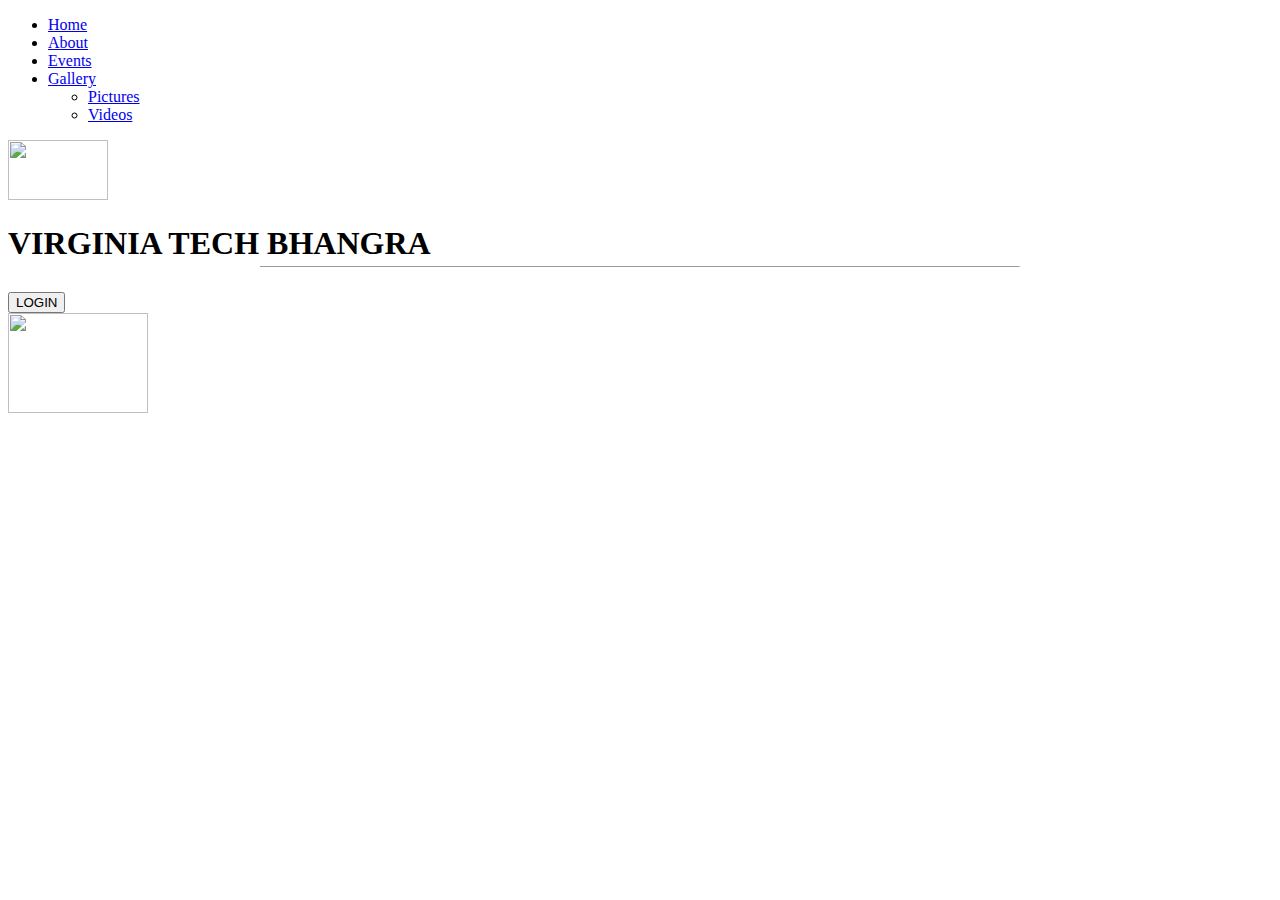
==== index.html @ 266a6835 "Add files via upload" ====
<!DOCTYPE html>
<html lang="en">
<head>
    <meta charset="UTF-8">
    <meta http-equiv="X-UA-Compatible" content="IE=edge">
    <meta name="viewport" content="width=device-width, initial-scale=1.0">
    <title>Home</title>
    <link rel="stylesheet" href="https://stackpath.bootstrapcdn.com/font-awesome/4.7.0/css/font-awesome.min.css">
    <link rel="icon" type="image/png" href="../images/vtb_logo2.png">
    <link href='https://fonts.googleapis.com/css?family=Aboreto' rel='stylesheet'>
    <link href='https://fonts.googleapis.com/css?family=Audiowide' rel='stylesheet'>
    <link rel="stylesheet" href="../css/home_style.css">
</head>
<body style="overflow-x: hidden;">

    <nav class= "flexNav">
        <ul>
            <li> <a href="Home.html">Home</a></li>
            <li> <a href="About.html">About</a></li>
            <li> <a href="Events.html">Events</a></li>
            <li> <a href="#">Gallery</a>
                <ul>
                    <li><a href="Gallery_Pictures.html">Pictures</a></li>
                    <li><a href="Gallery_Video.html">Videos</a></li>
                </ul>
            </li>
        </ul>
    </nav>

    <div class="pos">
        <img src="../images/vtb_logo.png" width="100" height="60" alt="">
    </div>
    <main>
        <div id="vtb">
            <h1 style="padding: 0px; margin-bottom: -4px;">
                <strong>VIRGINIA TECH BHANGRA</strong>
            </h1>
        </div>
        <hr width="60%" size="-1px">
        <div class="center" style="margin-top: 25px;">
            <form action="Login.html">
                <button class="login">LOGIN</button>
            </form>
           
        </div>
    </main>

    <footer>
        <div>
            <img src="../images/vtb_logo.png" width="140" height="100" alt="">
        </div>
        <div class="flex_right">
            <div style="color: white; font-family:'Segoe UI', Tahoma, Geneva, Verdana, sans-serif;">
                <i class="fa fa-instagram fa-insta"></i>
                @virginiatechbhangra <br>
                <i class="fa fa-envelope-square fa-email" aria-hidden="true"></i>
                virginiatechbhangra@gmail.com <br>
            </div>
            <br>
            <div style="font-size: 10px; color: white; width: 135px;";>
                &copy; 2023 virginiatechbhangra.com
            </div>
        </div>
        
    </footer>
    
</body>
</html>
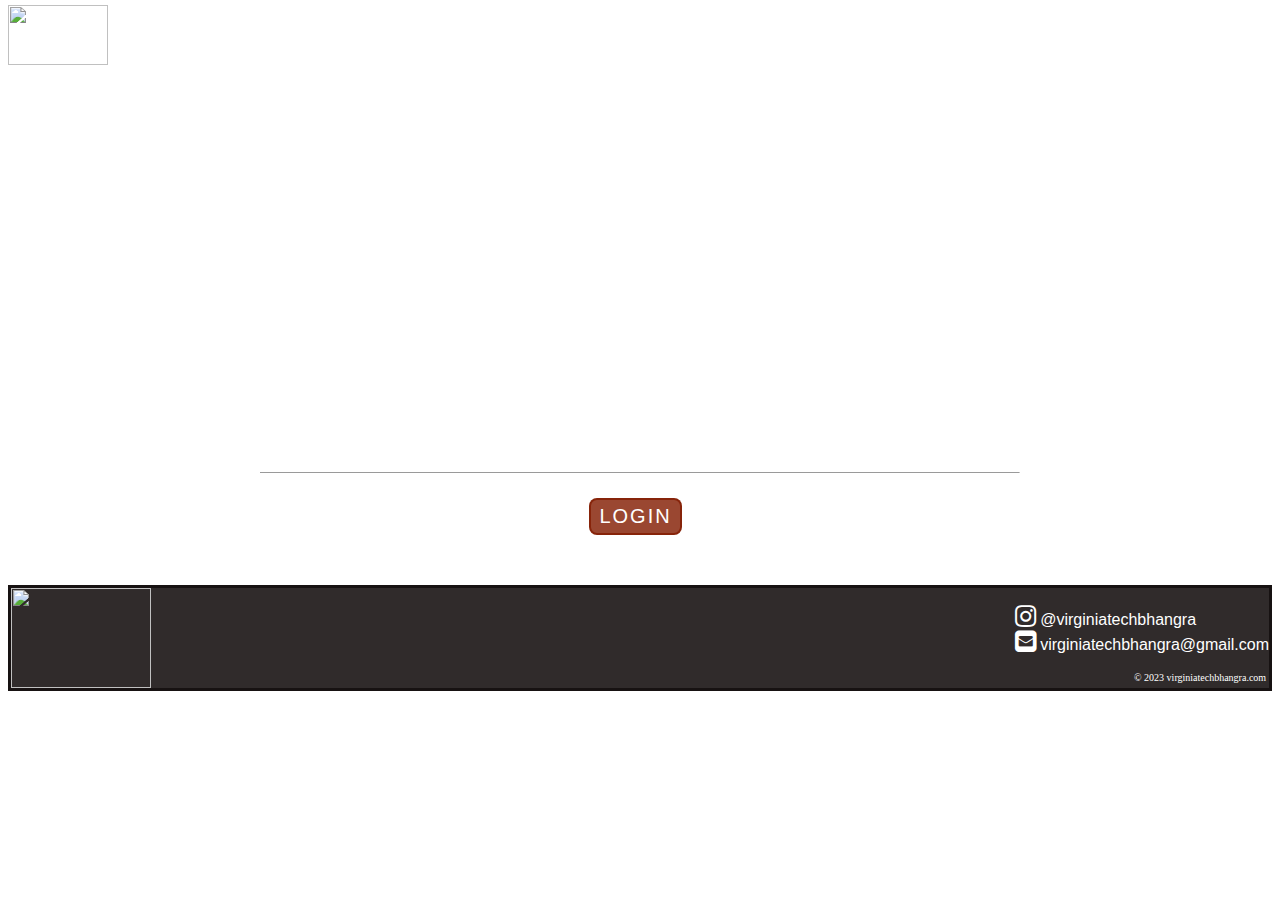
==== commit 5860f6d2: "css changes" ====
--- a/index.html
+++ b/index.html
@@ -9,13 +9,13 @@
     <link rel="icon" type="image/png" href="../images/vtb_logo2.png">
     <link href='https://fonts.googleapis.com/css?family=Aboreto' rel='stylesheet'>
     <link href='https://fonts.googleapis.com/css?family=Audiowide' rel='stylesheet'>
-    <link rel="stylesheet" href="../css/home_style.css">
+    <link rel="stylesheet" href="home_style.css">
 </head>
 <body style="overflow-x: hidden;">
 
     <nav class= "flexNav">
         <ul>
-            <li> <a href="Home.html">Home</a></li>
+            <li> <a href="index.html">Home</a></li>
             <li> <a href="About.html">About</a></li>
             <li> <a href="Events.html">Events</a></li>
             <li> <a href="#">Gallery</a>
--- a/home_style.css
+++ b/home_style.css
@@ -0,0 +1,167 @@
+h1 {
+    color: white;
+}
+
+html { 
+    background: url(../images/HomeCover_1.jpg) no-repeat center center fixed; 
+    -webkit-background-size: cover;
+    -moz-background-size: cover;
+    -o-background-size: cover;
+    background-size: cover;
+  }
+
+  @media(max-width: 1000px) {
+    html { 
+        background: url(../images/HomeCover_1.jpg) no-repeat center center fixed; 
+        -webkit-background-size: cover;
+        -moz-background-size: cover;
+        -o-background-size: cover;
+        background-size: cover;
+      }
+  }
+
+  .pos {
+    display: inline-block;
+    position: relative;
+    bottom: 60px;
+    left: 0px;
+  }
+
+  .flexNav {
+    text-align: center;
+    color: white;
+    text-decoration: none;
+    font-family: 'Trebuchet MS', 'Lucida Sans Unicode', 'Lucida Grande', 'Lucida Sans', Arial, sans-serif;
+    font-variant:small-caps;
+    letter-spacing: 2px;
+    font-size: 30px;
+ }
+
+ .flexNav ul {
+    display: flex;
+    flex-direction: row;
+    height: 5px;
+    justify-content: flex-end;
+    align-items: center;
+ }
+
+ .flexNav ul li {
+    list-style: none;
+    padding: 7px;
+    position: relative;
+    transition: 0.5s;
+    display: block;
+ }
+
+ .flexNav ul li a {
+    color: white;
+    text-decoration: none;
+    padding-top: 0px;
+    margin-top: 0px;
+    padding-left: 13px;
+ }
+
+ .flexNav ul li a:hover {
+    background-color: gray;
+ }
+
+ .flexNav ul li ul {
+    display: none;
+ }
+
+ .flexNav ul li:hover ul {
+    display: block;
+    position: absolute;
+    background-color: none;
+    width: 100%;
+    padding: 3px 2px;
+    font-size: 20px;
+    text-align: left;
+    
+}
+
+  .inline {
+    display: inline;
+  }
+
+
+#vtb {
+    display: flex;
+    flex-direction: row;
+    flex-basis: 100%;
+    align-content: center;
+    justify-content: center;
+    font-family: 'Audiowide', sans-serif;
+    font-size: 180%;
+    letter-spacing: 2px;
+    text-align: center;
+    margin: 18% auto 0px auto;
+    flex-wrap: wrap;
+    
+ }
+ .login {
+    display: flex;
+    flex-direction: row;
+    flex-basis: center;
+    justify-content: center;
+    align-content: center;
+    text-align: center;
+    text-decoration: None;
+    font-family: 'Open Sans', sans-serif;
+    letter-spacing: 2px;
+    font-size: 20px;
+    font-weight: 400;
+    padding: 5px 8px;
+    border-radius: 8px;
+    border: 2px solid rgba(131, 29, 3, 0.815);
+    background-color: rgba(131, 29, 3, 0.815);
+    color: white;
+    
+ }
+
+ .login:hover {
+    background-color: rgba(131, 29, 3, 0.913);
+    color: black;
+ }
+
+footer {
+    display: flex;
+    flex-basis: 100%;
+    flex-direction: row;
+    border: 3px solid  rgb(23, 18, 18);
+    background-color: rgba(23, 18, 18, 0.893);
+    height: 100px;
+}
+ footer .flex_right {
+    flex-basis: 100%;
+    display: flex;
+    flex-direction: column;
+    justify-content: flex-end;
+    align-items: flex-end;
+    text-align: left;
+    padding-bottom: 5px;
+}
+
+.center {
+    margin: 0px 46% 50px;
+}
+.upper {
+    font-variant-caps: small-caps;
+}
+
+.fa-insta {
+    font-size: 25px;
+    color: white;
+}
+.fa-email {
+    font-size: 25px;
+    color: white;
+}
+
+  @media(min-width: 425px) {
+
+  }
+
+  @media print {
+
+  }